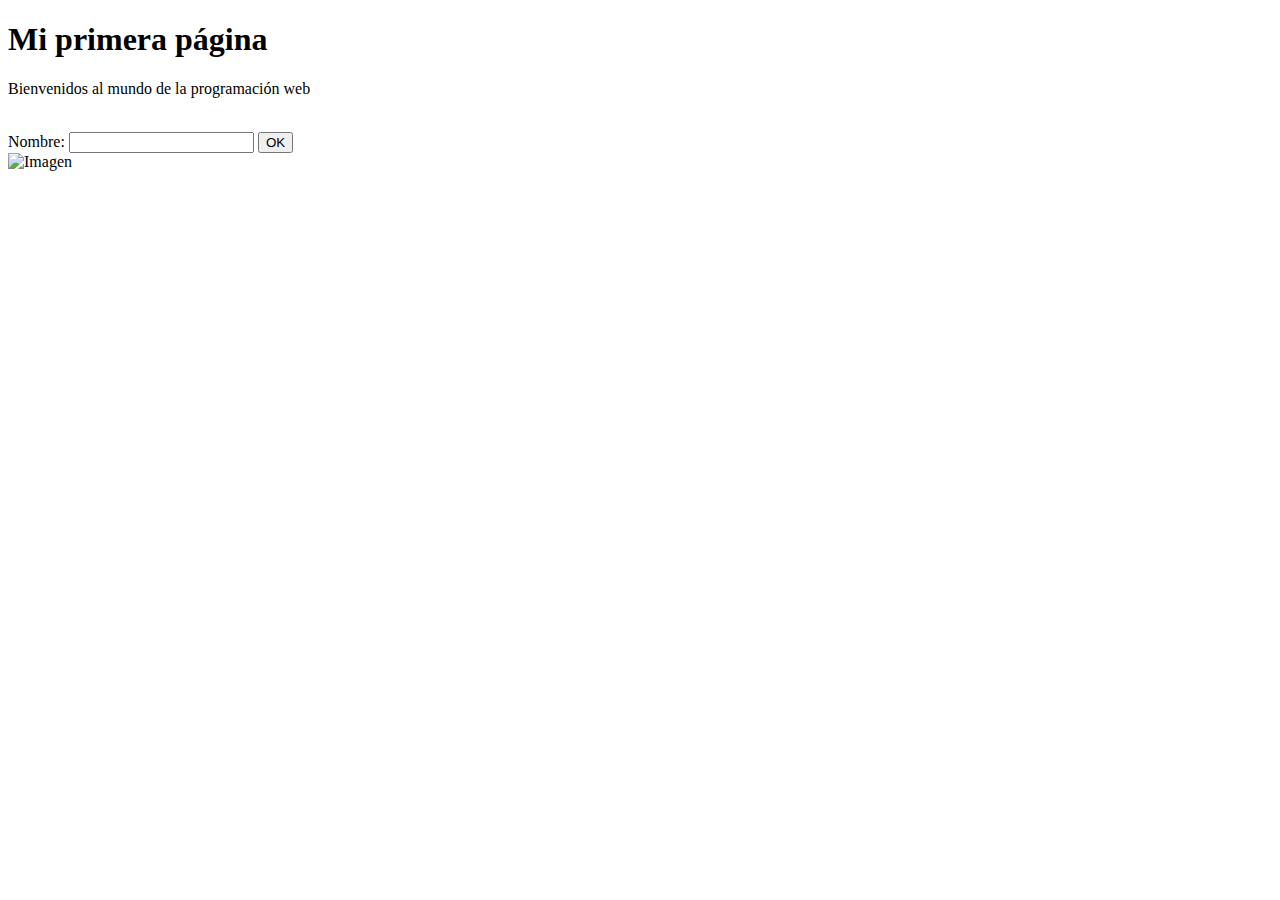
==== 1P/practica1.htm @ 54fec4a5 "prueba" ====
<!DOCTYPE html>
    <html>
    <head>
        <title>Mi primera página 4H</title>
    </head>
    <body>
        <h1>Mi primera página</h1>
        <p>Bienvenidos al mundo de la programación web</p>
        <br>
        <label for="nombre">Nombre:</label>
        <input type="text" name="nombre" id="nombre">
        <button>OK</button>
        <br>
        <img src="" alt="Imagen" width="480">
    </body>
</html>
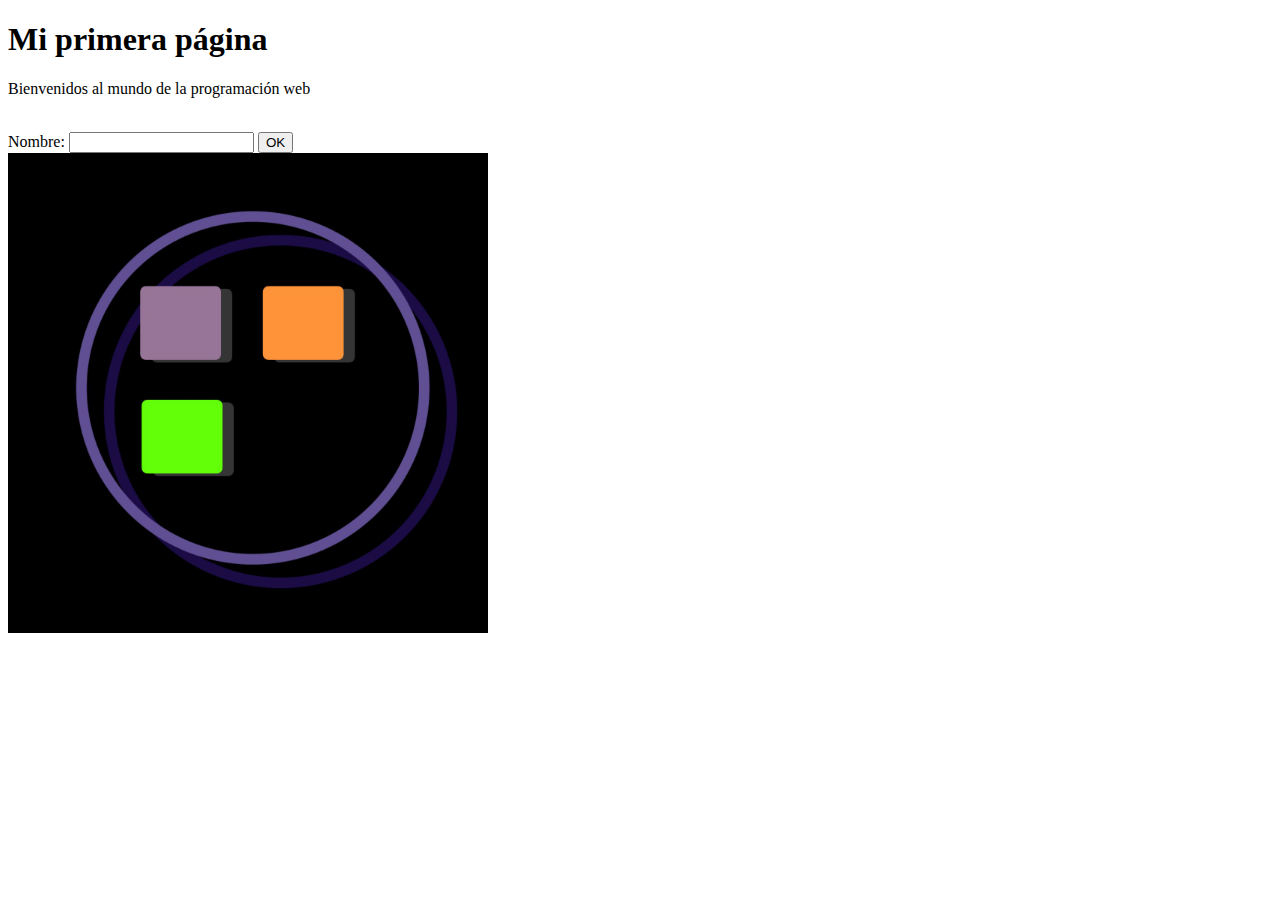
==== commit 1364d7a3: "prueba 2" ====
--- a/1P/practica1.htm
+++ b/1P/practica1.htm
@@ -11,6 +11,6 @@
         <input type="text" name="nombre" id="nombre">
         <button>OK</button>
         <br>
-        <img src="" alt="Imagen" width="480">
+        <img src="img/logo.jpg" width="480">
     </body>
 </html>
